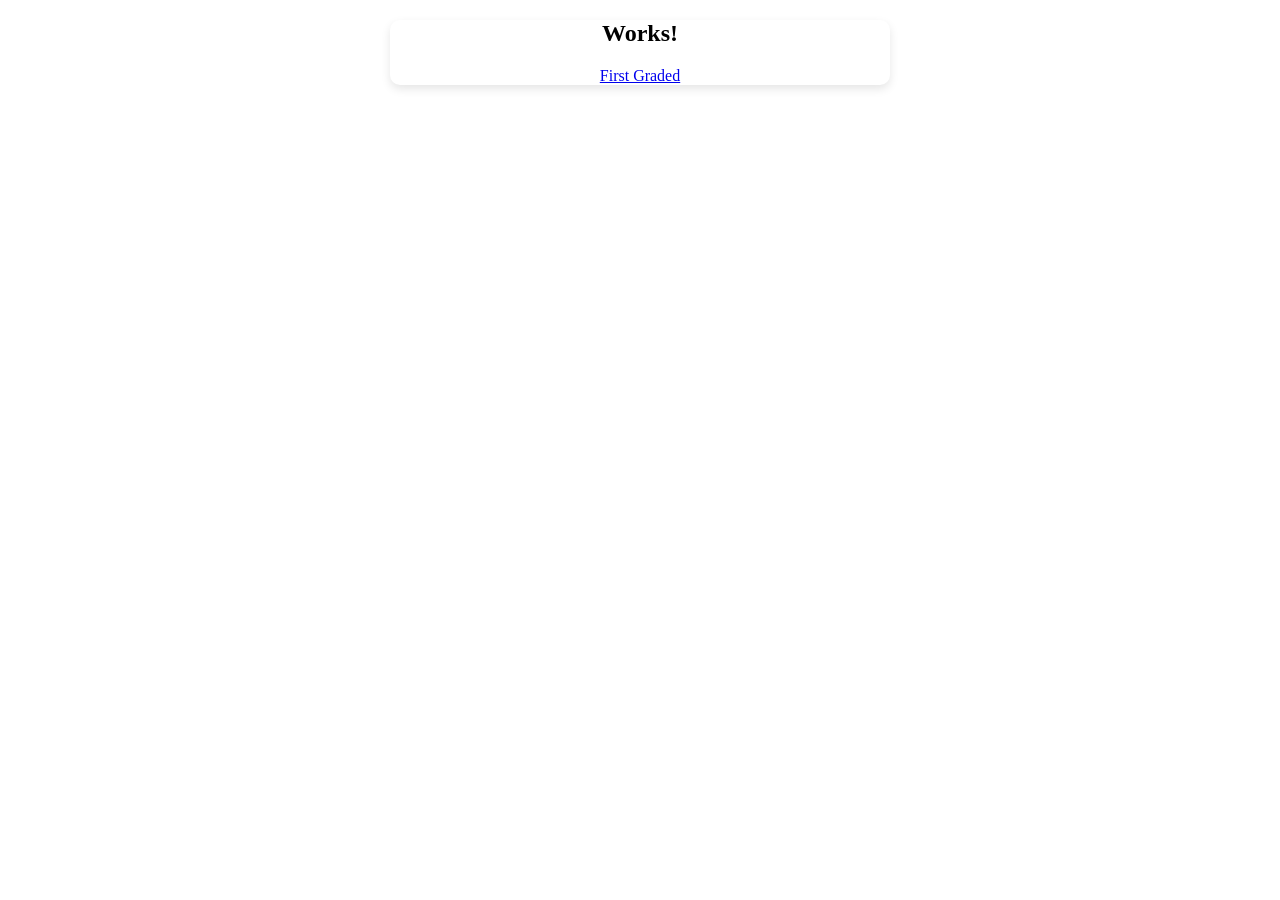
==== public/index.html @ edba6964 "save" ====
<!DOCTYPE html>
<head>
    <meta charset="UTF-8">
    <meta name="viewport" content="width=device-width, initial-scale=1.0">

    <title>Quarter 4</title>

    <style>
        div {
            max-width: 500px;
            border-radius: 10px;
            margin: auto;
            padding: 20px, 30px;
            text-align: center;
            box-shadow: 0 4px 10px rgba(0,0,0,0.1);
        }
    </style>
</head>

<body>
    <div>
        <h2>Works!</h2>
        <a href="Q41GBeCastillo.html">First Graded</a>
    </div>
</body>
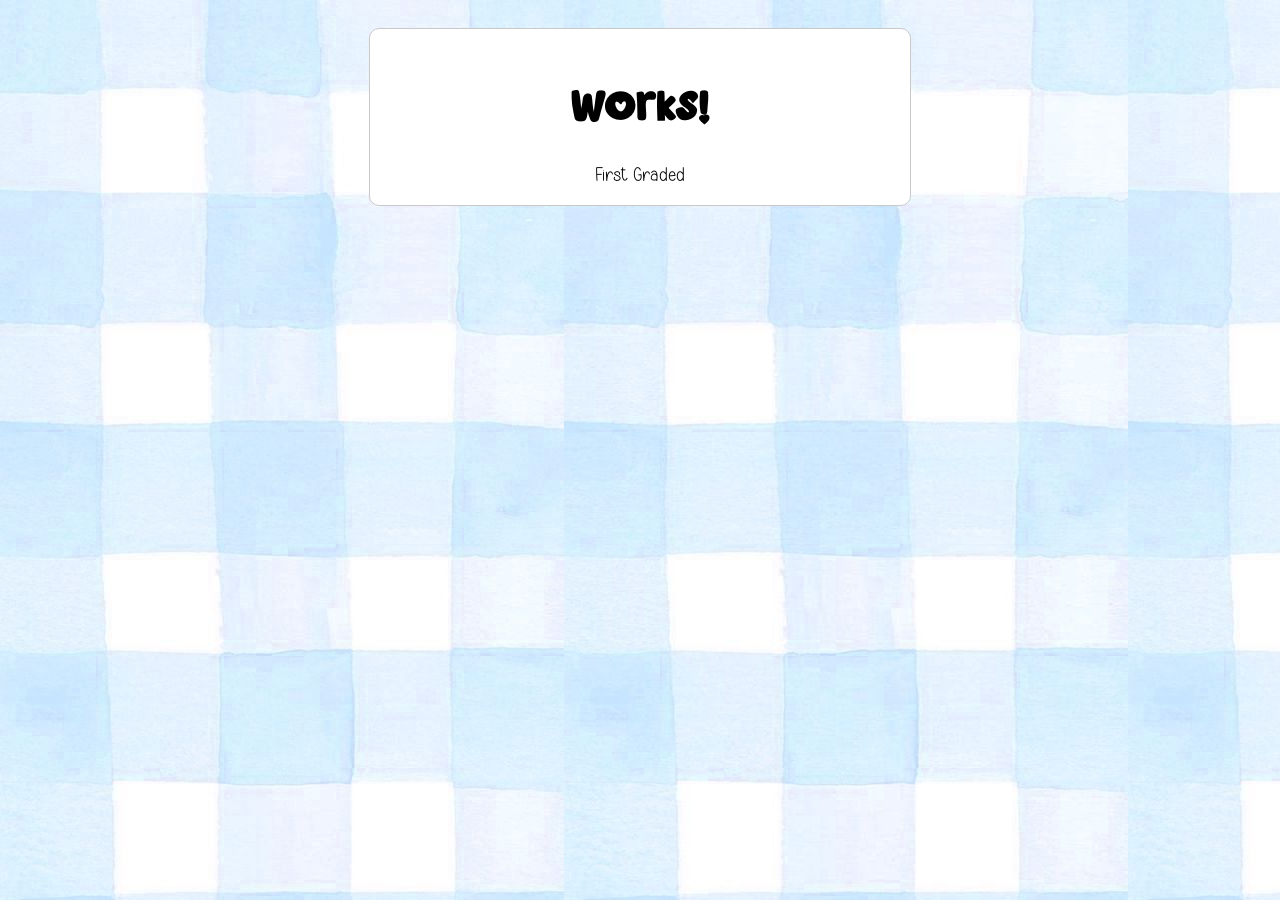
==== commit 18488192: "second graded" ====
--- a/public/index.html
+++ b/public/index.html
@@ -3,16 +3,39 @@
     <meta charset="UTF-8">
     <meta name="viewport" content="width=device-width, initial-scale=1.0">
 
+    <link rel="stylesheet" href="stylesheet.css">
     <title>Quarter 4</title>
 
     <style>
+        body {
+            display: flex;
+            align-items: center;
+            justify-content: center;
+            background-image: url("images/plaidBackground.jpg")
+        }
+
         div {
-            max-width: 500px;
+            position: relative;
+            width: 500px;
+            margin: 20px;
+            border: rgb(201, 201, 201) solid 1px;
+            background-color: white;
+            padding: 20px;
             border-radius: 10px;
-            margin: auto;
-            padding: 20px, 30px;
             text-align: center;
-            box-shadow: 0 4px 10px rgba(0,0,0,0.1);
+        }
+
+        h2 {
+            font-family: "pinlock";
+            font-size: 40px;
+        }
+
+        a {
+            font-family: "simple";
+            text-decoration: solid;
+            font-size: 20px;
+            margin: 10px;
+            color: black;
         }
     </style>
 </head>
--- a/public/stylesheet.css
+++ b/public/stylesheet.css
@@ -0,0 +1,21 @@
+@font-face {
+    font-family: "pinlock"; 
+    src: url(fonts/pinlock.otf), format('opentype');
+}
+
+@font-face {
+    font-family: "stockhome"; 
+    src: url(fonts/Stockhome.otf), format('opentype');
+}
+
+@font-face {
+    font-family: "simple"; 
+    src: url(fonts/SimpleHandmade.otf), format('opentype');
+}
+
+@font-face {
+    font-family: "pie"; 
+    src: url(fonts/CHICKEN\ Pie.otf), format('opentype');
+}
+
+
